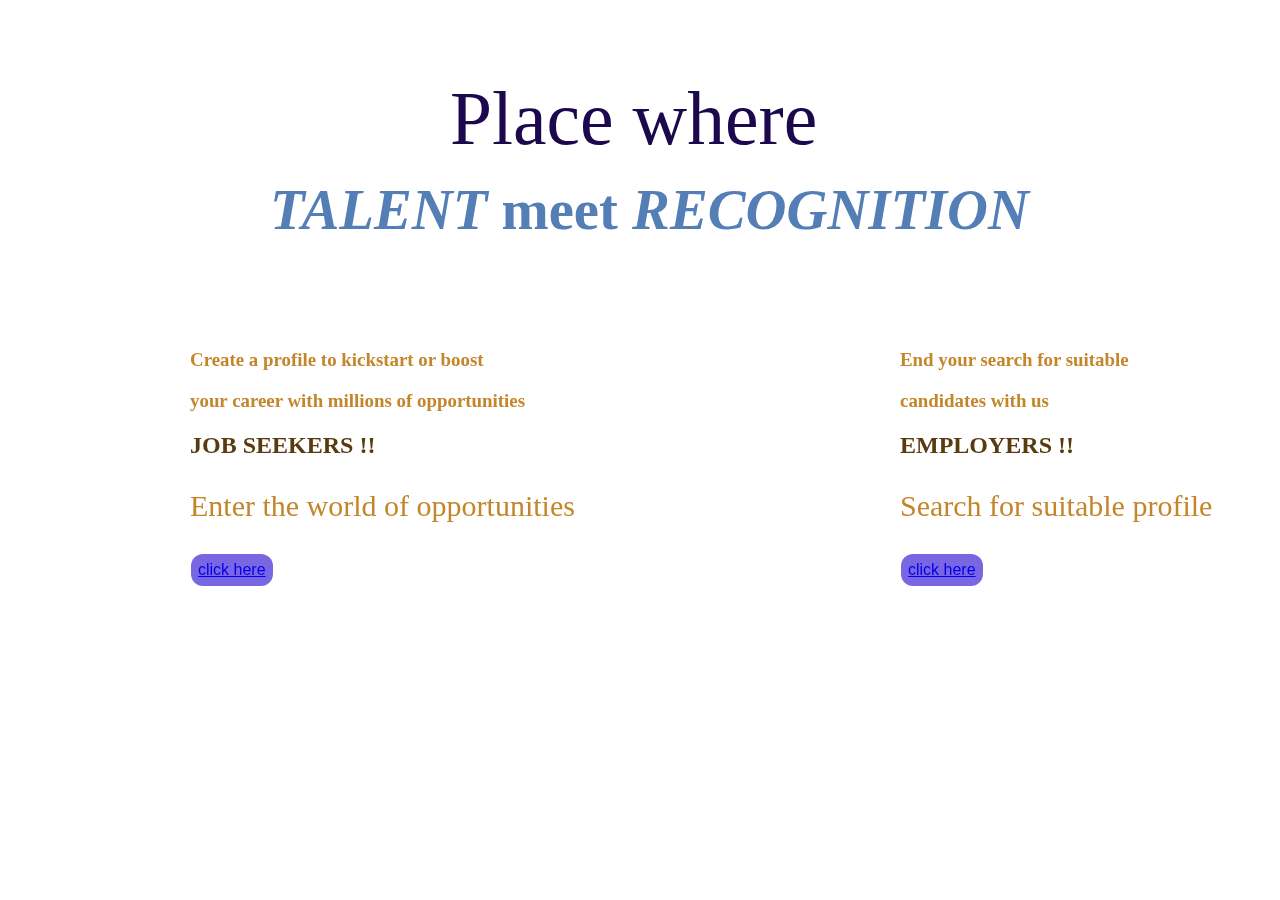
==== HR_Application/hr_app/templates/hr_app/index.html @ 259594ce "msg" ====
<!DOCTYPE html>
<html lang="en">
<head>
    <meta charset="UTF-8">
    <meta http-equiv="X-UA-Compatible" content="IE=edge">
    <meta name="viewport" content="width=device-width, initial-scale=1.0">
    <title>Home Page</title>
    <style>
        .background-image {
            background-image: url("https://cdn.pixabay.com/photo/2018/01/19/07/58/shaking-hands-3091908__340.jpg");
            background-position: 100% 50%;
            background-size: cover;
            background-repeat: no-repeat;
            height: 40vh; 
            width: 100px;
        }

        .button {
  background-color: hsla(249, 69%, 60%, 0.89);
  border: none;
  color: #0e0101;
  padding: 7px;
  text-align: center;
  text-decoration: none;
  display: inline-block;
  font-size: 16px;
  margin: 1px 1px;
  border-radius: 12px;
  
}
button:hover {
  background-color: rgb(10, 3, 39);
}
</style>
</head>

<body class="background-image">
    
     <div>
        <p style="color:rgb(27, 8, 77); position:fixed; left:450px; top:0px; font-size: 2cm; ">Place where</p>
       <b> <p style="color: rgb(83, 126, 182);  position:fixed; left:270px; top:120px; font-size: 1.5cm;"><i>TALENT</i> meet <i>RECOGNITION</i></p></b>
     </div>
    

    <div style="position:fixed; left:190px; top:330px;">
        <b><p style="font-size:0.5cm ; color: rgb(196, 134, 43);font-family: cursive;">Create a profile to kickstart or boost </p></b>
        <b><p style="font-size: 0.5cm; color:rgb(196, 134,43);font-family: cursive;"> your career with millions of opportunities</p></b>
        <h2 style="color:rgb(88, 59, 15); ;">JOB SEEKERS !!</h2>
        <p style="font-size: 30px; color: rgb(196, 134,43);;">Enter the world of opportunities</p>
        <button class="button button1"><a href="/hr_app/" >click here </a></button>
    </div>
    <div style="position:fixed; left:900px; top:330px;">
        <b><p  style="font-size:0.5cm ; color: rgb(196, 134,43); font-family: cursive;">End your search for suitable</p></b>
        <b><p  style="font-size:0.5cm ; color: rgb(196, 134,43); font-family: cursive;">candidates with us</p></b>
        <h2 style="color: rgb(88, 59, 15);" >EMPLOYERS !!</h2>
        <p style="font-size: 30px; color: rgb(196, 134,43);">Search for suitable profile</p>
        <button class="button button1"> <a href="/hr_app/display"> click here</a></button>
    </div> 
        

    </div>


    
</body>
</html>
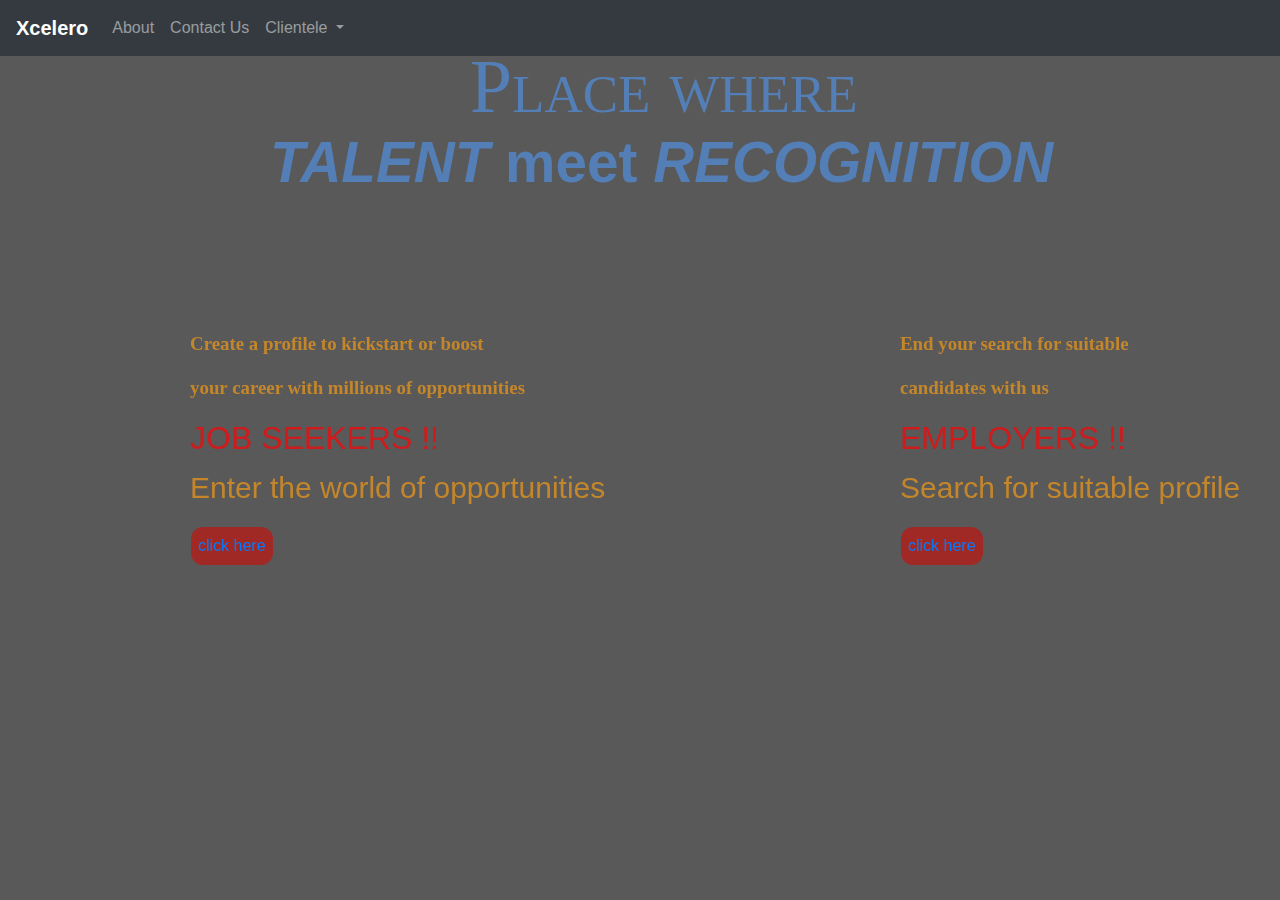
==== commit dabc40f1: "Changed UI" ====
--- a/HR_Application/hr_app/templates/hr_app/index.html
+++ b/HR_Application/hr_app/templates/hr_app/index.html
@@ -1,3 +1,4 @@
+
 <!DOCTYPE html>
 <html lang="en">
 <head>
@@ -5,18 +6,34 @@
     <meta http-equiv="X-UA-Compatible" content="IE=edge">
     <meta name="viewport" content="width=device-width, initial-scale=1.0">
     <title>Home Page</title>
-    <style>
-        .background-image {
-            background-image: url("https://cdn.pixabay.com/photo/2018/01/19/07/58/shaking-hands-3091908__340.jpg");
-            background-position: 100% 50%;
-            background-size: cover;
-            background-repeat: no-repeat;
-            height: 40vh; 
-            width: 100px;
+    <link rel="stylesheet" href="https://cdn.jsdelivr.net/npm/bootstrap@4.6.1/dist/css/bootstrap.min.css">
+  <script src="https://cdn.jsdelivr.net/npm/jquery@3.6.0/dist/jquery.slim.min.js"></script>
+  <script src="https://cdn.jsdelivr.net/npm/popper.js@1.16.1/dist/umd/popper.min.js"></script>
+  <script src="https://cdn.jsdelivr.net/npm/bootstrap@4.6.1/dist/js/bootstrap.bundle.min.js"></script>
+
+    <style> 
+       
+    
+   .bgi{
+        background-image: url("https://cdn.pixabay.com/photo/2018/01/19/07/58/shaking-hands-3091908__340.jpg");
+        height: 100vh;
+
+        background-repeat: no-repeat;
+        background-size: cover;
         }
+        .bgi::before {
+    content: "";
+    position: absolute;
+    top: 0px;
+    right: 0px;
+    bottom: 0px;
+    left: 0px;
+    background-color: rgba(0,0,0,0.65);
+}
 
+     
         .button {
-  background-color: hsla(249, 69%, 60%, 0.89);
+  background-color: rgba(192, 21, 15, 0.7);
   border: none;
   color: #0e0101;
   padding: 7px;
@@ -26,6 +43,7 @@
   font-size: 16px;
   margin: 1px 1px;
   border-radius: 12px;
+  background-blend-mode: luminosity;
   
 }
 button:hover {
@@ -34,10 +52,35 @@
 </style>
 </head>
 
-<body class="background-image">
-    
+<body class="bgi" >
+    <nav class="navbar navbar-expand-sm bg-dark navbar-dark">
+        <!-- Brand/logo -->
+        <a class="navbar-brand" href="#">
+            <b> Xcelero </b></a>
+        
+        <!-- Links -->
+        <ul class="navbar-nav">
+          <li class="nav-item">
+            <a class="nav-link" href="#">About</a>
+          </li>
+          <li class="nav-item">
+            <a class="nav-link" href="#">Contact Us</a>
+          </li>
+          <li class="nav-item dropdown">
+            <a class="nav-link dropdown-toggle" href="#" id="navbardrop" data-toggle="dropdown">
+              Clientele
+            </a>
+            <div class="dropdown-menu">
+              <a class="dropdown-item" href="#">Link 1</a>
+              <a class="dropdown-item" href="#">Link 2</a>
+              <a class="dropdown-item" href="#">Link 3</a>
+            </div>
+          </li>
+        </ul>
+      </nav>
+    <div >
      <div>
-        <p style="color:rgb(27, 8, 77); position:fixed; left:450px; top:0px; font-size: 2cm; ">Place where</p>
+        <p style="color:rgb(83, 126, 182); position:fixed; left:470px; top:30px; font-size: 2cm;font-family: Fantasy; font-variant: small-caps; ">Place where</p>
        <b> <p style="color: rgb(83, 126, 182);  position:fixed; left:270px; top:120px; font-size: 1.5cm;"><i>TALENT</i> meet <i>RECOGNITION</i></p></b>
      </div>
     
@@ -45,20 +88,21 @@
     <div style="position:fixed; left:190px; top:330px;">
         <b><p style="font-size:0.5cm ; color: rgb(196, 134, 43);font-family: cursive;">Create a profile to kickstart or boost </p></b>
         <b><p style="font-size: 0.5cm; color:rgb(196, 134,43);font-family: cursive;"> your career with millions of opportunities</p></b>
-        <h2 style="color:rgb(88, 59, 15); ;">JOB SEEKERS !!</h2>
+        <h2 style="color:rgb(207, 27, 27); ;">JOB SEEKERS !!</h2>
         <p style="font-size: 30px; color: rgb(196, 134,43);;">Enter the world of opportunities</p>
         <button class="button button1"><a href="/hr_app/" >click here </a></button>
     </div>
     <div style="position:fixed; left:900px; top:330px;">
         <b><p  style="font-size:0.5cm ; color: rgb(196, 134,43); font-family: cursive;">End your search for suitable</p></b>
         <b><p  style="font-size:0.5cm ; color: rgb(196, 134,43); font-family: cursive;">candidates with us</p></b>
-        <h2 style="color: rgb(88, 59, 15);" >EMPLOYERS !!</h2>
+        <h2 style="color: rgb(207, 27, 27);" >EMPLOYERS !!</h2>
         <p style="font-size: 30px; color: rgb(196, 134,43);">Search for suitable profile</p>
         <button class="button button1"> <a href="/hr_app/display"> click here</a></button>
     </div> 
         
 
     </div>
+</div>
 
 
     
